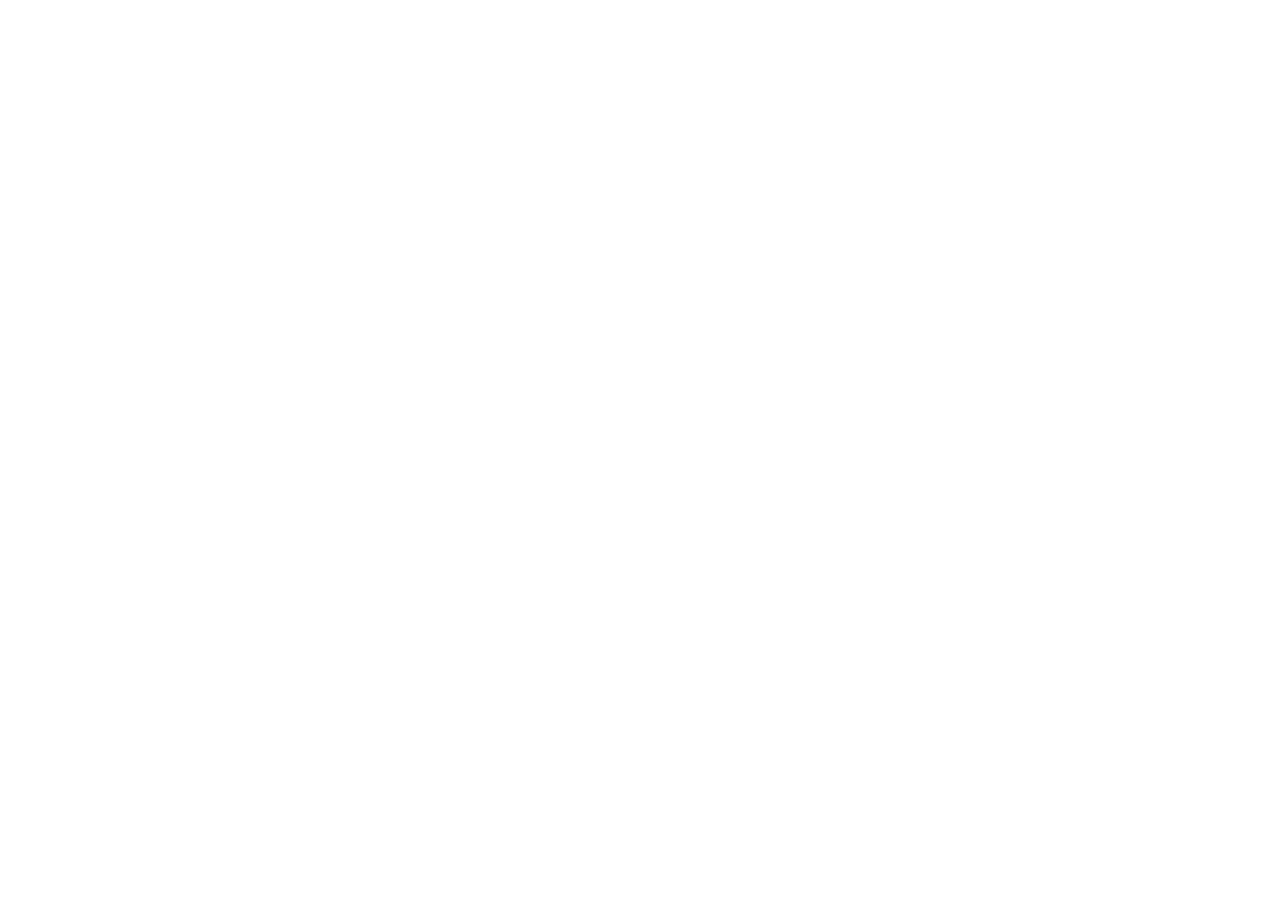
==== src/main/webapp/WEB-INF/templates/calendar.html @ cd15808b "single commit strategy?" ====
<!DOCTYPE html SYSTEM "http://www.thymeleaf.org/dtd/xhtml1-strict-thymeleaf-4.dtd">
<html lang="en" xmlns="http://www.w3.org/1999/xhtml" xmlns:th="http://www.thymeleaf.org">
<head>
  <meta charset="UTF-8">
  <title>D1.07 | Calendar</title>

  <!--  Stylesheets  -->
  <link rel="stylesheet" type="text/css" href="/static/css/main.css">
  <link rel="stylesheet" type="text/css" href="/static/css/calendar.css">

  <!--  Scripts  -->
  <script src="/static/js/libs/jquery-3.6.3.min.js"></script>
  <script src="/static/js/libs/luxon-2.5.2.min.js"></script>
  <script src="/static/js/libs/fullcalendar/fullcalendar-6.1.7.min.js"></script>
  <script src="/static/js/libs/fullcalendar/luxon2-connector/index.global.min.js"></script>
  <script src="/static/js/calendar.js"></script>

  <!--  Website icons  -->
  <link rel="apple-touch-icon" sizes="180x180" href="/static/favicon/apple-touch-icon.png">
  <link rel="icon" type="image/png" sizes="32x32" href="/static/favicon/favicon-32x32.png">
  <link rel="icon" type="image/png" sizes="16x16" href="/static/favicon/favicon-16x16.png">
  <link rel="manifest" href="/static/favicon/site.webmanifest">
</head>
<body>
<header th:replace="~{fragments :: navbar('calendar')}"></header>

<div id='calendar'></div>
</body>
</html>
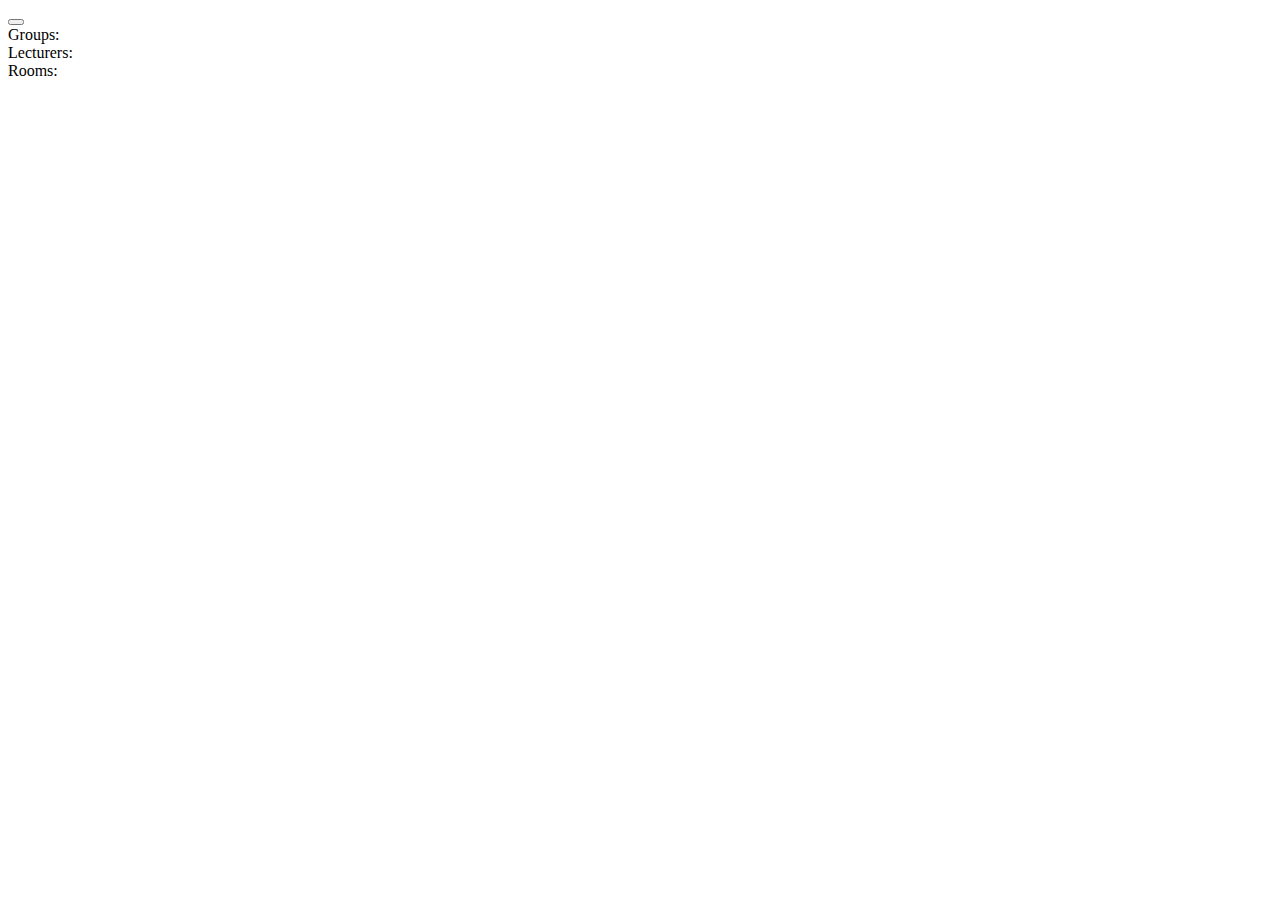
==== commit 8fcaa2be: "Created + implemented calendar event pop-up modal" ====
--- a/src/main/webapp/WEB-INF/templates/calendar.html
+++ b/src/main/webapp/WEB-INF/templates/calendar.html
@@ -22,8 +22,35 @@
   <link rel="manifest" href="/static/favicon/site.webmanifest">
 </head>
 <body>
+
 <header th:replace="~{fragments :: navbar('calendar')}"></header>
 
-<div id='calendar'></div>
+<section id="modal-section">
+  <span class="overlay"></span>
+  <div class="modal-box">
+    <div id="modal-header">
+      <span id="modal-event-title"></span>
+      <span id="modal-event-time"></span>
+      <button class="modal-close-btn"></button>
+    </div>
+    <div id="modal-body">
+      <div class="modal-body-row">
+        <span>Groups:</span>
+        <div id="modal-event-groups"></div>
+      </div>
+      <div class="modal-body-row">
+        <span>Lecturers:</span>
+        <div id="modal-event-lecturers"></div>
+      </div>
+      <div class="modal-body-row">
+        <span >Rooms:</span>
+        <div id="modal-event-rooms"></div>
+      </div>
+    </div>
+  </div>
+  <div id="calendar"></div>
+  <div id="update-note"></div>
+</section>
+
 </body>
 </html>
